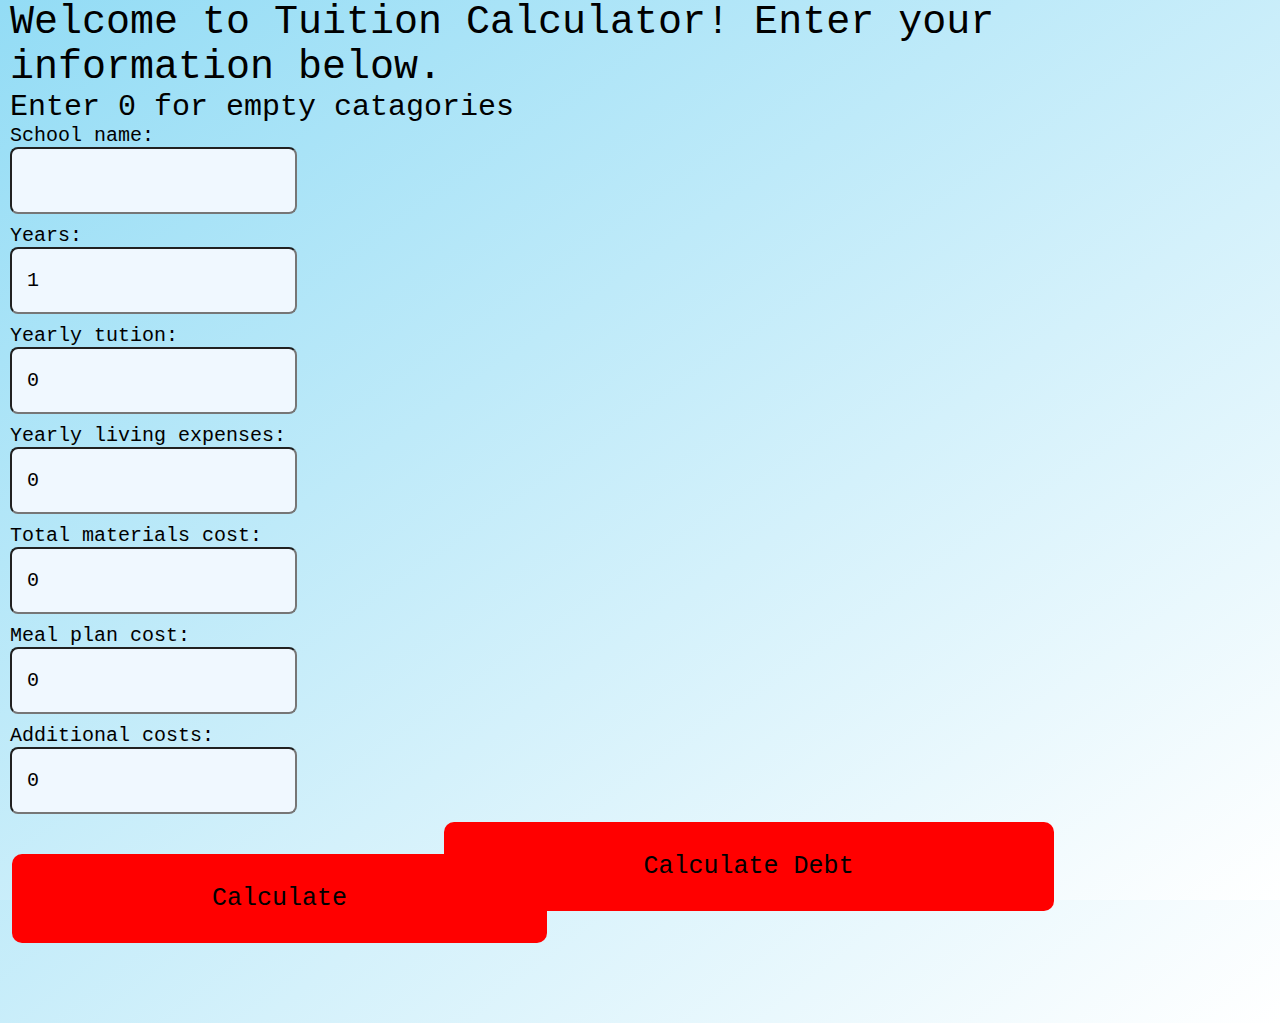
==== index.html @ 12a292be "titles" ====
<!DOCTYPE html>
<html lang="en">
  <head>
    <meta charset="UTF-8" />
    <meta http-equiv="X-UA-Compatible" content="IE=edge" />
    <meta name="viewport" content="width=device-width, initial-scale=1.0" />
    <title>Tuition</title>
    <link rel="stylesheet" href="style.css" />
    <script src="app.js"></script>
  </head>
  <body>
    <form id="form" onsubmit="return false;">
      <kek>Welcome to Tuition Calculator! Enter your information below.</kek>
      <br />
      <inst>Enter 0 for empty catagories</inst>

      <p>School name:</p>
      <input type="text" id="school-name" />

      <p>Years:</p>
      <input type="number" id="years" value="1" />

      <p>Yearly tution:</p>
      <input type="number" id="yearly-tuition-cost" value="0" />

      <p>Yearly living expenses:</p>
      <input type="number" id="yearly-living-expenses" value="0" />

      <p>Total materials cost:</p>
      <input type="number" id="materials-cost" value="0" />

      <p>Meal plan cost:</p>
      <input type="number" id="meal-plan-cost" value="0" />

      <p>Additional costs:</p>
      <input type="number" id="additional-cost" value="0" />

      <button class="sub" type="submit" onclick="yearlyTuition();">
        Calculate
      </button>

      <p class="last" id="total-tuition"></p>
    </form>

    <a href="debt.html"><button class="godebt">Calculate Debt</button></a>
  </body>
</html>
---- style.css ----
* {
  margin: 0;
  padding: 0;
  box-sizing: border-box;
  font-family: "Courier New", Courier, monospace;
  font-size: 20px;
  background-image: linear-gradient(to bottom right, #93dcf5, #ffffff);
}

kek {
  font-family: "Courier New", Courier, monospace;
  font-size: 40px;
  color: blue;
  background-image: none;
}

inst {
  font-family: "Courier New", Courier, monospace;
  font-size: 30px;
  color: blue;
  background-image: none;
}

p {
  background-image: none;
}

input {
  display: block;
  padding: 20px 15px;
  background-color: aliceblue;
  border-radius: 8px;
  transition: 0.4s;
  background-image: none;
}

a {
  background-image: none;
  display: inline-block;
}

form {
  box-sizing: border-box;
  padding: 0;
  padding-left: 10px;
  height: 100vh;
  align-items: center;
  justify-content: center;
  color: rgb(0, 17, 255);
  background-image: none;
}

button.sub {
  border: none;
  background-color: red;
  color: rgb(0, 0, 0);
  padding: 30px 200px;
  text-align: center;
  text-decoration: none;
  display: inline-block;
  font-size: 25px;
  -webkit-transition-duration: 0.4s; /* Safari */
  transition-duration: 0.4s;
  cursor: pointer;
  border-radius: 10px;
  background-image: none;
}

button.sub:hover {
  background-color: #ffe600;
  color: black;
  background-image: none;
}

button.godebt {
  border: none;
  background-color: red;
  color: rgb(0, 0, 0);
  position: absolute;
  padding: 30px 200px;
  text-align: center;
  text-decoration: none;
  font-size: 25px;
  -webkit-transition-duration: 0.4s; /* Safari */
  transition-duration: 0.4s;
  cursor: pointer;
  border-radius: 10px;
  background-image: none;
  top: 88%;
  left: 34.5%;
}

button.godebt:hover {
  background-color: #ffe600;
  color: black;
  background-image: none;
}

button.debt {
  border: none;
  background-color: red;
  color: rgb(0, 0, 0);
  position: absolute;
  padding: 30px 200px;
  text-align: center;
  text-decoration: none;
  font-size: 25px;
  -webkit-transition-duration: 0.4s; /* Safari */
  transition-duration: 0.4s;
  cursor: pointer;
  border-radius: 10px;
  background-image: none;
  top: 42.7%;
  left: 28.5%;
}

button.debt:hover {
  background-color: #ffe600;
  color: black;
  background-image: none;
}

#total-tuition {
  position: absolute;
  left: 55%;
  top: 30%;
  font-family: "Times New Roman", Times, serif;
  font-size: x-large;
  font-weight: 400;
  background-color: #ffe600;
}
kek {
  font-family: "Courier New", Courier, monospace;

  font-size: 40px;
  color: black;
}

inst {
  font-family: "Courier New", Courier, monospace;

  font-family: "Courier New", Courier, monospace;

  font-size: 30px;
  color: black;
}

input {
  display: block;
  padding: 20px 15px;
  background-color: aliceblue;
  border-radius: 8px;
  transition: 0.4s;
}

button {
  border: none;
  background-color: red;
  color: rgb(0, 0, 0);
  padding: 30px 200px;
  text-align: center;
  text-decoration: none;
  display: inline-block;
  font-size: 25px;
  margin: 30px 2px;
  -webkit-transition-duration: 0.4s; /* Safari */
  transition-duration: 0.4s;
  cursor: pointer;
}

button:hover {
  background-color: #ffe600;
  color: black;
}

form {
  box-sizing: border-box;
  padding: 0;
  height: 100vh;
  align-items: center;
  justify-content: center;
  color: black;
  padding-bottom: 100px;
  background-image: linear-gradient(to bottom right, #93dcf5, #ffffff);
}

button:hover {
  background-color: #ffe600;
  color: black;
}

form {
  box-sizing: border-box;
  padding: 0;
  padding-left: 10px;
  height: 100vh;
  align-items: center;
  justify-content: center;
  color: black;
  margin-bottom: 100px;
  background-image: linear-gradient(to bottom right, #93dcf5, #ffffff);
}

form input {
  margin-bottom: 10px;
}

.back {
  position: absolute;
  top: 42.7%;
}
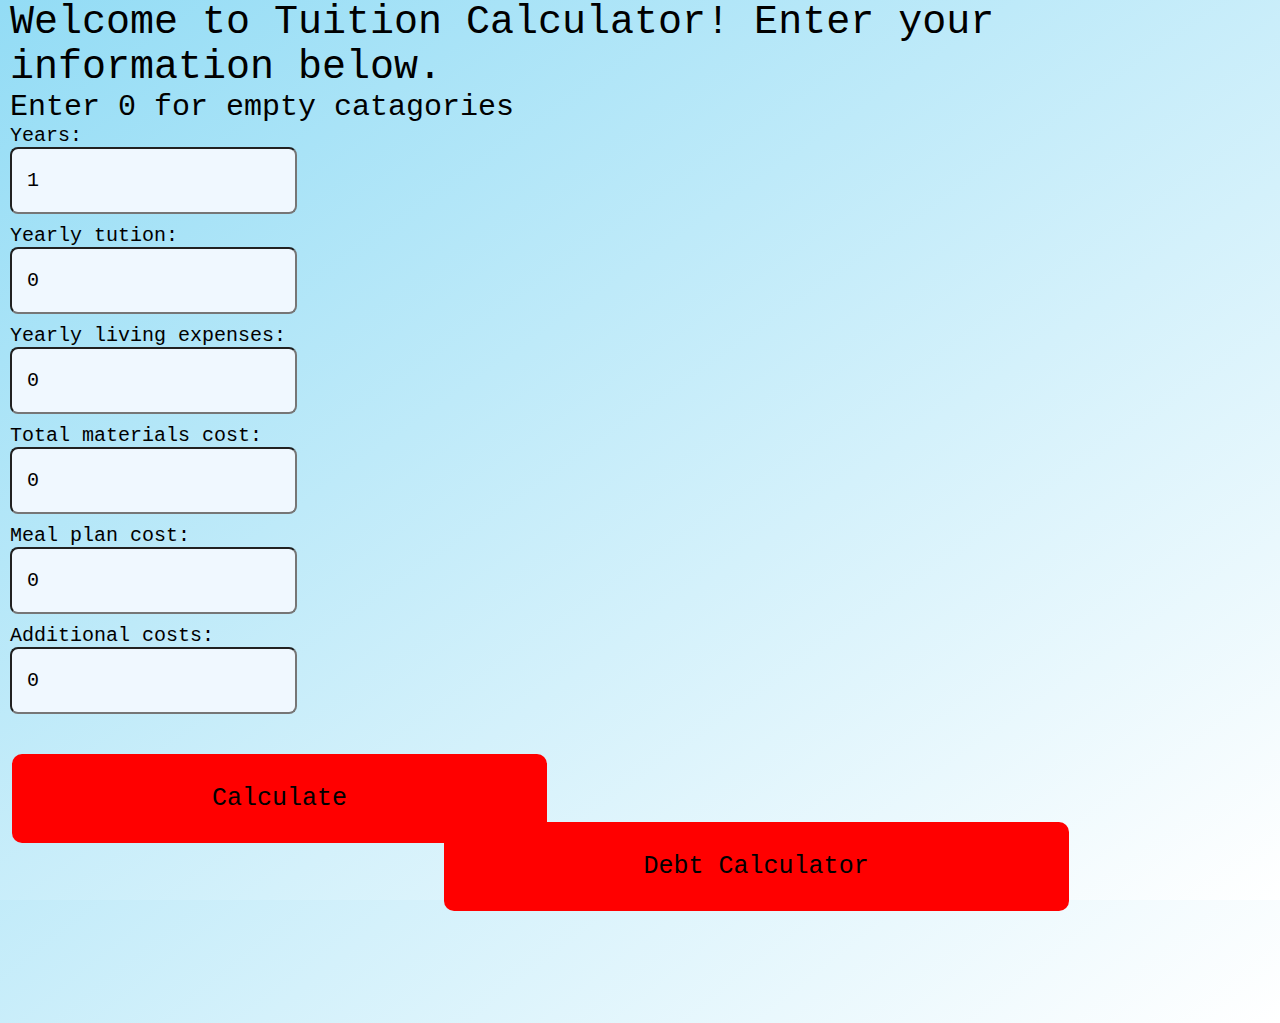
==== commit aaed1226: "created homepage" ====
--- a/index.html
+++ b/index.html
@@ -4,7 +4,7 @@
     <meta charset="UTF-8" />
     <meta http-equiv="X-UA-Compatible" content="IE=edge" />
     <meta name="viewport" content="width=device-width, initial-scale=1.0" />
-    <title>Tuition</title>
+    <title>Document</title>
     <link rel="stylesheet" href="style.css" />
     <script src="app.js"></script>
   </head>
@@ -13,9 +13,6 @@
       <kek>Welcome to Tuition Calculator! Enter your information below.</kek>
       <br />
       <inst>Enter 0 for empty catagories</inst>
-
-      <p>School name:</p>
-      <input type="text" id="school-name" />
 
       <p>Years:</p>
       <input type="number" id="years" value="1" />
@@ -42,6 +39,6 @@
       <p class="last" id="total-tuition"></p>
     </form>
 
-    <a href="debt.html"><button class="godebt">Calculate Debt</button></a>
+    <a href="debt.html"><button class="godebt">Debt Calculator</button></a>
   </body>
 </html>
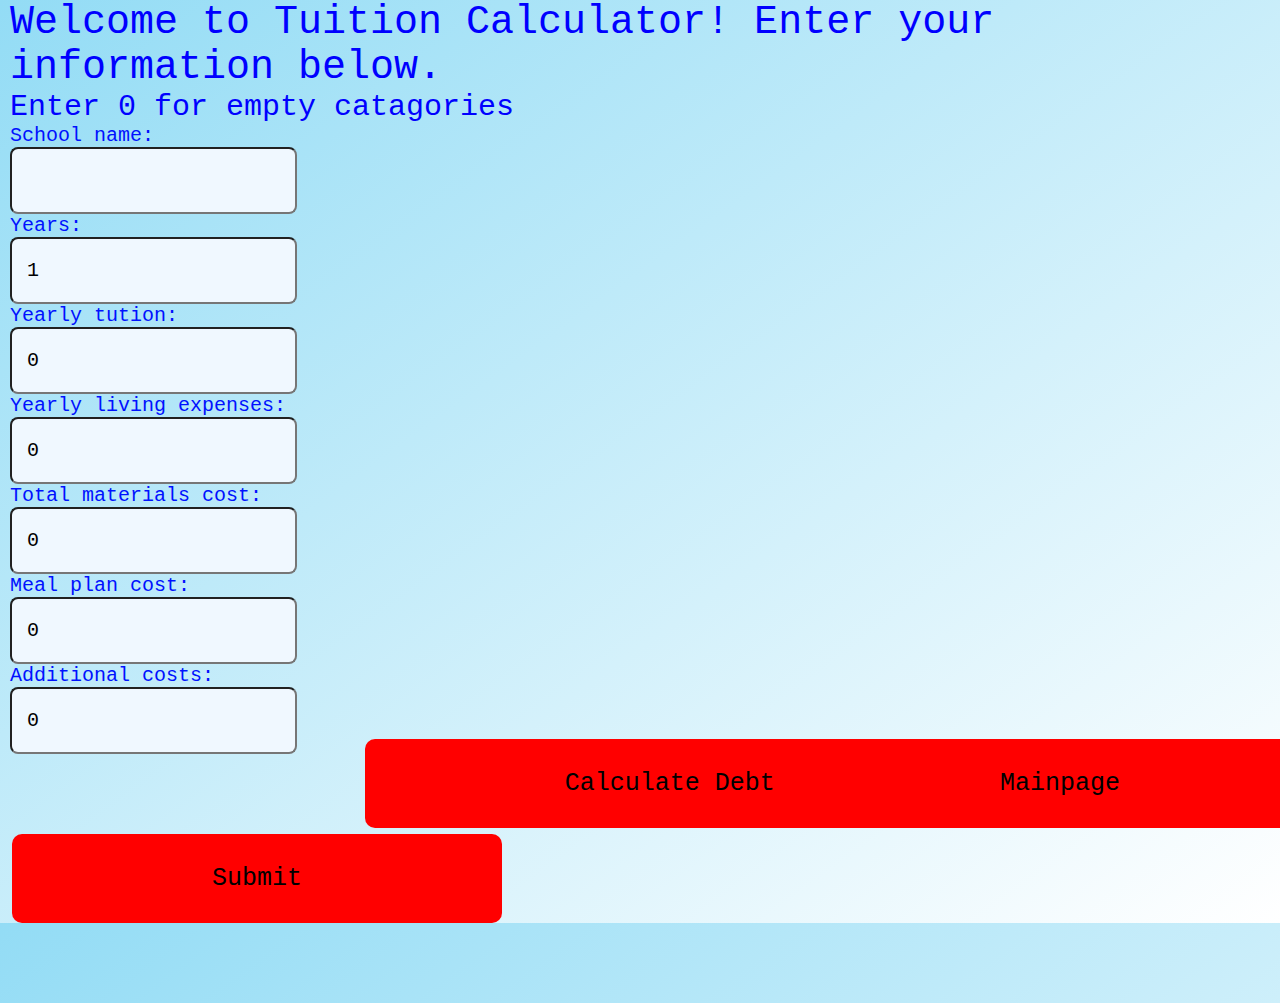
==== commit 7e072c9e: "NEW 2.0" ====
--- a/index.html
+++ b/index.html
@@ -7,12 +7,39 @@
     <title>Document</title>
     <link rel="stylesheet" href="style.css" />
     <script src="app.js"></script>
+  <style>
+    button.main {
+    border: none;
+    background-color: red;
+    color: rgb(0, 0, 0);
+    position: absolute;
+    padding: 30px 200px;
+    text-align: center;
+    text-decoration: none;
+    font-size: 25px;
+    -webkit-transition-duration: 0.4s; /* Safari */
+    transition-duration: 0.4s;
+    cursor: pointer;
+    border-radius: 10px;
+    background-image: none;
+    top: 82.1%;
+    left: 62.5%;
+  }
+  button.main:hover{
+    background-color: #ffe600;
+    color: black;
+    background-image: none;
+  }
+  </style>
   </head>
   <body>
     <form id="form" onsubmit="return false;">
       <kek>Welcome to Tuition Calculator! Enter your information below.</kek>
       <br />
       <inst>Enter 0 for empty catagories</inst>
+
+      <p>School name:</p>
+      <input type="text" id="school-name" />
 
       <p>Years:</p>
       <input type="number" id="years" value="1" />
@@ -32,13 +59,12 @@
       <p>Additional costs:</p>
       <input type="number" id="additional-cost" value="0" />
 
-      <button class="sub" type="submit" onclick="yearlyTuition();">
-        Calculate
-      </button>
+      <button class="sub" type="submit" onclick="yearlyTuition();">Submit</button>
 
-      <p class="last" id="total-tuition"></p>
+      <p id="total-tuition"></p>
+
     </form>
-
-    <a href="debt.html"><button class="godebt">Debt Calculator</button></a>
+    <a href="debt.html"><button class="godebt">Calculate Debt</button></a>
+    <a href="mainpage.html"><button class="main">Mainpage</button></a>
   </body>
-</html>
+</html>--- a/style.css
+++ b/style.css
@@ -37,7 +37,7 @@
 a {
   background-image: none;
   display: inline-block;
-}
+} 
 
 form {
   box-sizing: border-box;
@@ -50,7 +50,9 @@
   background-image: none;
 }
 
-button.sub {
+
+
+ button.sub {
   border: none;
   background-color: red;
   color: rgb(0, 0, 0);
@@ -59,14 +61,16 @@
   text-decoration: none;
   display: inline-block;
   font-size: 25px;
-  -webkit-transition-duration: 0.4s; /* Safari */
-  transition-duration: 0.4s;
-  cursor: pointer;
-  border-radius: 10px;
-  background-image: none;
-}
-
-button.sub:hover {
+  margin: 80px 2px;
+  -webkit-transition-duration: 0.4s; /* Safari */
+  transition-duration: 0.4s;
+  cursor: pointer;
+  border-radius: 10px;
+  background-image: none;
+  
+}
+
+button.sub:hover{
   background-color: #ffe600;
   color: black;
   background-image: none;
@@ -86,11 +90,11 @@
   cursor: pointer;
   border-radius: 10px;
   background-image: none;
-  top: 88%;
-  left: 34.5%;
-}
-
-button.godebt:hover {
+  top: 82.1%;
+  left: 28.5%;
+}
+
+button.godebt:hover{
   background-color: #ffe600;
   color: black;
   background-image: none;
@@ -110,11 +114,59 @@
   cursor: pointer;
   border-radius: 10px;
   background-image: none;
-  top: 42.7%;
-  left: 28.5%;
-}
-
-button.debt:hover {
+  top: 50%;
+  left: 2%;
+}
+
+button.debt:hover{
+  background-color: #ffe600;
+  color: black;
+  background-image: none;
+}
+
+button.debt2 {
+  border: none;
+  background-color: red;
+  color: rgb(0, 0, 0);
+  position: absolute;
+  padding: 30px 200px;
+  text-align: center;
+  text-decoration: none;
+  font-size: 25px;
+  -webkit-transition-duration: 0.4s; /* Safari */
+  transition-duration: 0.4s;
+  cursor: pointer;
+  border-radius: 10px;
+  background-image: none;
+  top: 50%;
+  left: 32.5%;
+}
+
+button.debt2:hover{
+  background-color: #ffe600;
+  color: black;
+  background-image: none;
+}
+
+button.debt3 {
+  border: none;
+  background-color: red;
+  color: rgb(0, 0, 0);
+  position: absolute;
+  padding: 30px 200px;
+  text-align: center;
+  text-decoration: none;
+  font-size: 25px;
+  -webkit-transition-duration: 0.4s; /* Safari */
+  transition-duration: 0.4s;
+  cursor: pointer;
+  border-radius: 10px;
+  background-image: none;
+  top: 50%;
+  left: 70%;
+}
+
+button.debt3:hover{
   background-color: #ffe600;
   color: black;
   background-image: none;
@@ -124,88 +176,31 @@
   position: absolute;
   left: 55%;
   top: 30%;
-  font-family: "Times New Roman", Times, serif;
+  font-family: 'Times New Roman', Times, serif;
   font-size: x-large;
   font-weight: 400;
   background-color: #ffe600;
 }
-kek {
-  font-family: "Courier New", Courier, monospace;
-
-  font-size: 40px;
-  color: black;
-}
-
-inst {
-  font-family: "Courier New", Courier, monospace;
-
-  font-family: "Courier New", Courier, monospace;
-
-  font-size: 30px;
-  color: black;
-}
-
-input {
-  display: block;
-  padding: 20px 15px;
-  background-color: aliceblue;
-  border-radius: 8px;
-  transition: 0.4s;
-}
-
-button {
-  border: none;
-  background-color: red;
-  color: rgb(0, 0, 0);
-  padding: 30px 200px;
-  text-align: center;
-  text-decoration: none;
-  display: inline-block;
-  font-size: 25px;
-  margin: 30px 2px;
-  -webkit-transition-duration: 0.4s; /* Safari */
-  transition-duration: 0.4s;
-  cursor: pointer;
-}
-
-button:hover {
-  background-color: #ffe600;
-  color: black;
-}
-
-form {
-  box-sizing: border-box;
-  padding: 0;
-  height: 100vh;
-  align-items: center;
-  justify-content: center;
-  color: black;
-  padding-bottom: 100px;
-  background-image: linear-gradient(to bottom right, #93dcf5, #ffffff);
-}
-
-button:hover {
-  background-color: #ffe600;
-  color: black;
-}
-
-form {
-  box-sizing: border-box;
-  padding: 0;
-  padding-left: 10px;
-  height: 100vh;
-  align-items: center;
-  justify-content: center;
-  color: black;
-  margin-bottom: 100px;
-  background-image: linear-gradient(to bottom right, #93dcf5, #ffffff);
-}
-
-form input {
-  margin-bottom: 10px;
-}
-
-.back {
-  position: absolute;
-  top: 42.7%;
-}
+
+#monthly-payment {
+  position: absolute;
+  left: 55%;
+  top: 30%;
+  font-family: 'Times New Roman', Times, serif;
+  font-size: x-large;
+  font-weight: 400;
+  background-color: #ffe600;
+  top: 23%;
+}
+
+#total-interest {
+  position: absolute;
+  left: 55%;
+  top: 30%;
+  font-family: 'Times New Roman', Times, serif;
+  font-size: x-large;
+  font-weight: 400;
+  background-color: #ffe600;
+  top: 28%;
+  left: 5;
+}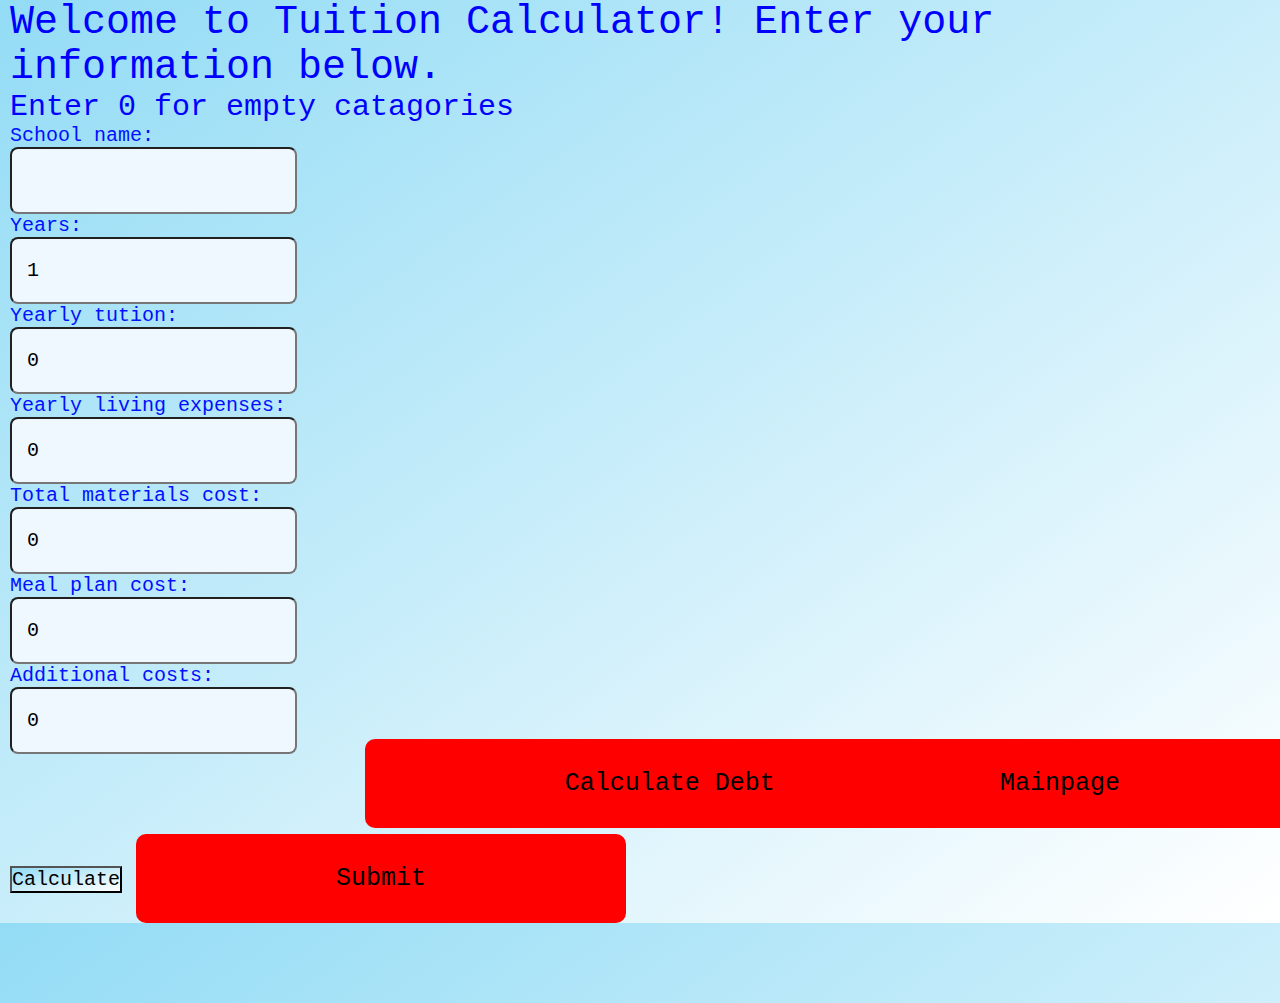
==== commit 03a7d245: "Merge branch 'CSS' of https://github.com/cloudec11/NextStepHacks into CSS" ====
--- a/index.html
+++ b/index.html
@@ -59,9 +59,17 @@
       <p>Additional costs:</p>
       <input type="number" id="additional-cost" value="0" />
 
-      <button class="sub" type="submit" onclick="yearlyTuition();">Submit</button>
 
-      <p id="total-tuition"></p>
+
+      <button type="submit" onclick="yearlyTuition();">Calculate</button>
+
+      <button class="sub" value="submit" type="submit" onclick="yearlyTuition();">
+        Submit
+      </button>
+      <p class="last" id="total-tuition"></p>
+
+    </form>
+
 
     </form>
     <a href="debt.html"><button class="godebt">Calculate Debt</button></a>
--- a/style.css
+++ b/style.css
@@ -124,6 +124,7 @@
   background-image: none;
 }
 
+
 button.debt2 {
   border: none;
   background-color: red;
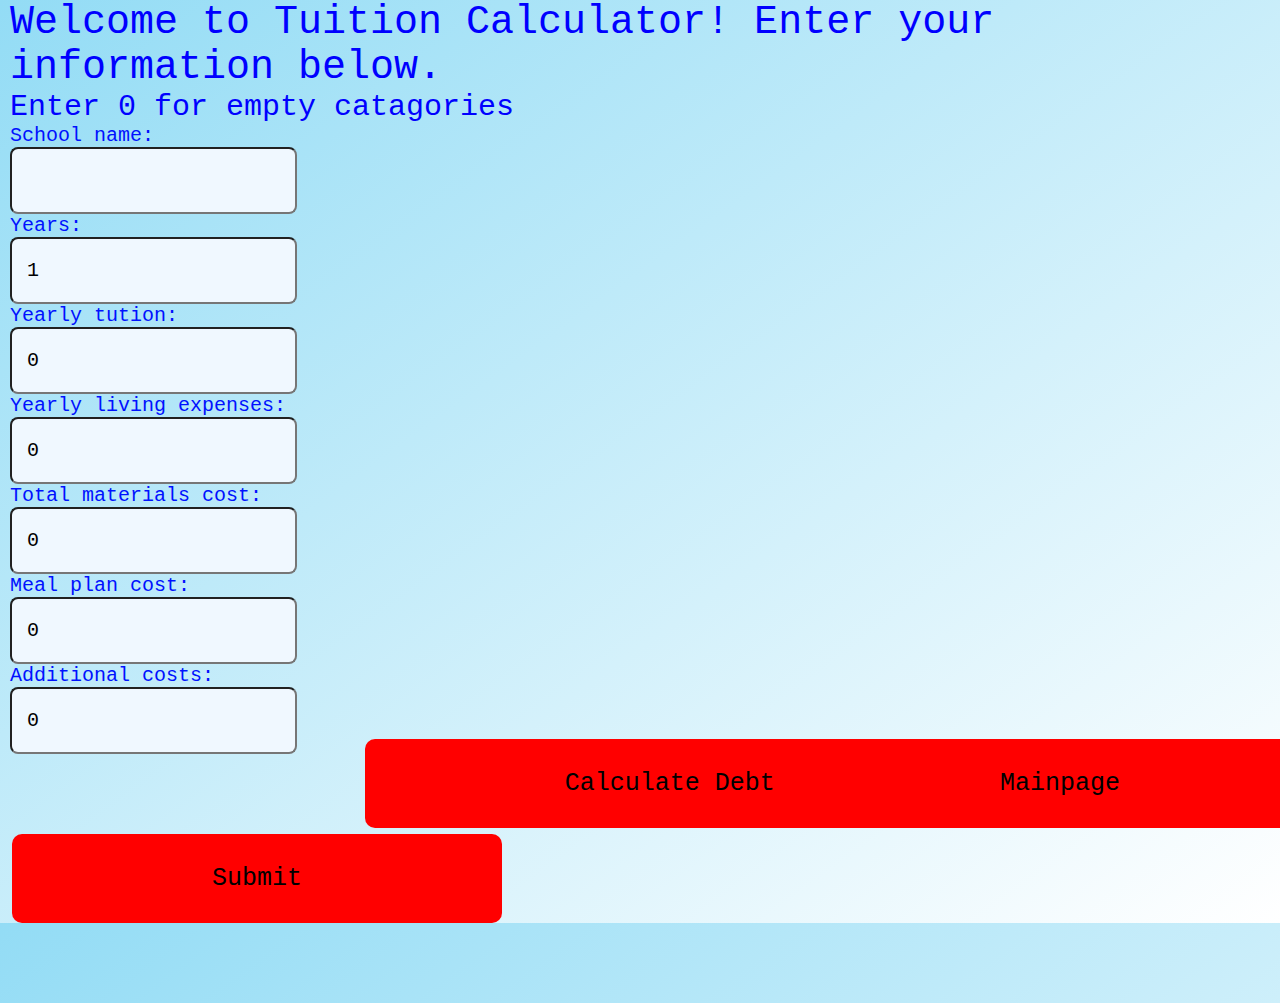
==== commit 8537191c: "NEW" ====
--- a/index.html
+++ b/index.html
@@ -59,10 +59,6 @@
       <p>Additional costs:</p>
       <input type="number" id="additional-cost" value="0" />
 
-
-
-      <button type="submit" onclick="yearlyTuition();">Calculate</button>
-
       <button class="sub" value="submit" type="submit" onclick="yearlyTuition();">
         Submit
       </button>
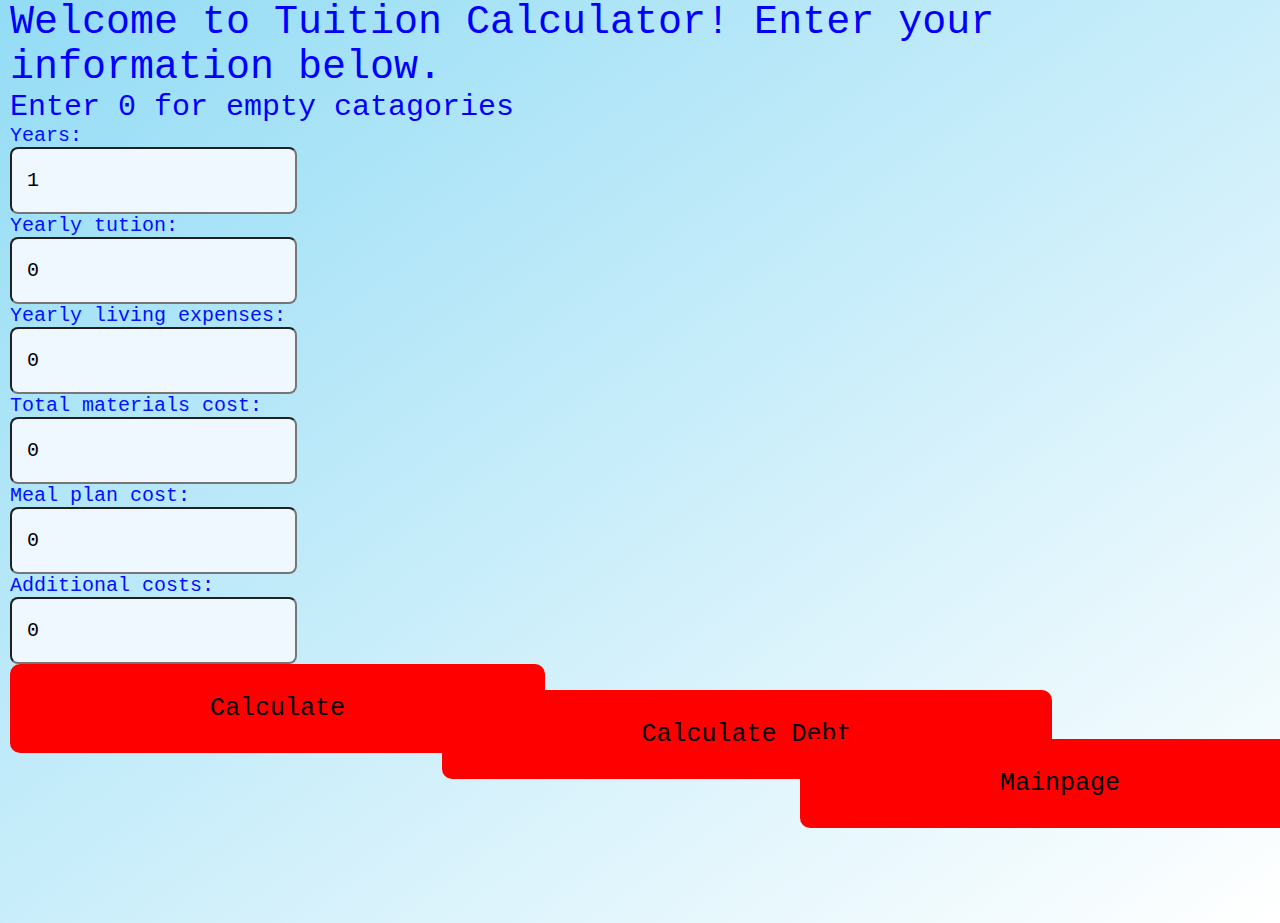
==== commit fe4c229a: "Merge branch 'main' into CSS" ====
--- a/index.html
+++ b/index.html
@@ -4,7 +4,7 @@
     <meta charset="UTF-8" />
     <meta http-equiv="X-UA-Compatible" content="IE=edge" />
     <meta name="viewport" content="width=device-width, initial-scale=1.0" />
-    <title>Document</title>
+    <title>Tuition</title>
     <link rel="stylesheet" href="style.css" />
     <script src="app.js"></script>
   <style>
@@ -38,9 +38,6 @@
       <br />
       <inst>Enter 0 for empty catagories</inst>
 
-      <p>School name:</p>
-      <input type="text" id="school-name" />
-
       <p>Years:</p>
       <input type="number" id="years" value="1" />
 
@@ -59,16 +56,20 @@
       <p>Additional costs:</p>
       <input type="number" id="additional-cost" value="0" />
 
-      <button class="sub" value="submit" type="submit" onclick="yearlyTuition();">
-        Submit
+
+      <button class="sub" type="submit" onclick="yearlyTuition();">
+        Calculate
+
       </button>
+
       <p class="last" id="total-tuition"></p>
+    </form>
 
-    </form>
 
 
     </form>
     <a href="debt.html"><button class="godebt">Calculate Debt</button></a>
     <a href="mainpage.html"><button class="main">Mainpage</button></a>
+
   </body>
-</html>+</html>
--- a/style.css
+++ b/style.css
@@ -37,7 +37,7 @@
 a {
   background-image: none;
   display: inline-block;
-} 
+}
 
 form {
   box-sizing: border-box;
@@ -50,9 +50,7 @@
   background-image: none;
 }
 
-
-
- button.sub {
+button.sub {
   border: none;
   background-color: red;
   color: rgb(0, 0, 0);
@@ -61,16 +59,14 @@
   text-decoration: none;
   display: inline-block;
   font-size: 25px;
-  margin: 80px 2px;
-  -webkit-transition-duration: 0.4s; /* Safari */
-  transition-duration: 0.4s;
-  cursor: pointer;
-  border-radius: 10px;
-  background-image: none;
-  
-}
-
-button.sub:hover{
+  -webkit-transition-duration: 0.4s; /* Safari */
+  transition-duration: 0.4s;
+  cursor: pointer;
+  border-radius: 10px;
+  background-image: none;
+}
+
+button.sub:hover {
   background-color: #ffe600;
   color: black;
   background-image: none;
@@ -90,11 +86,11 @@
   cursor: pointer;
   border-radius: 10px;
   background-image: none;
-  top: 82.1%;
-  left: 28.5%;
-}
-
-button.godebt:hover{
+  top: 76.7%;
+  left: 34.5%;
+}
+
+button.godebt:hover {
   background-color: #ffe600;
   color: black;
   background-image: none;
@@ -114,15 +110,18 @@
   cursor: pointer;
   border-radius: 10px;
   background-image: none;
+
   top: 50%;
   left: 2%;
-}
-
-button.debt:hover{
-  background-color: #ffe600;
-  color: black;
-  background-image: none;
-}
+
+}
+
+button.debt:hover {
+  background-color: #ffe600;
+  color: black;
+  background-image: none;
+}
+
 
 
 button.debt2 {
@@ -141,6 +140,22 @@
   background-image: none;
   top: 50%;
   left: 32.5%;
+
+#total-tuition {
+  position: absolute;
+  left: 55%;
+  top: 30%;
+  font-family: "Times New Roman", Times, serif;
+  font-size: x-large;
+  font-weight: 400;
+  background-color: #ffe600;
+}
+kek {
+  font-family: "Courier New", Courier, monospace;
+
+  font-size: 40px;
+  color: black;
+
 }
 
 button.debt2:hover{
@@ -173,6 +188,7 @@
   background-image: none;
 }
 
+
 #total-tuition {
   position: absolute;
   left: 55%;
@@ -180,8 +196,23 @@
   font-family: 'Times New Roman', Times, serif;
   font-size: x-large;
   font-weight: 400;
-  background-color: #ffe600;
-}
+
+form {
+  box-sizing: border-box;
+  padding: 0;
+  height: 100vh;
+  align-items: center;
+  justify-content: center;
+  color: black;
+  padding-bottom: 100px;
+  background-image: linear-gradient(to bottom right, #93dcf5, #ffffff);
+}
+
+button:hover {
+
+  background-color: #ffe600;
+}
+
 
 #monthly-payment {
   position: absolute;
@@ -204,4 +235,32 @@
   background-color: #ffe600;
   top: 28%;
   left: 5;
-}+}
+
+form {
+  box-sizing: border-box;
+  padding: 0;
+  padding-left: 10px;
+  height: 100vh;
+  align-items: center;
+  justify-content: center;
+  color: black;
+  margin-bottom: 100px;
+  background-image: linear-gradient(to bottom right, #93dcf5, #ffffff);
+}
+
+form input {
+  margin-bottom: 10px;
+}
+
+.back {
+  position: absolute;
+  top: 52.7%;
+  padding-left: 20px;
+  margin-left: 10px;
+}
+
+form-home {
+  padding-bottom: 100px;
+}
+
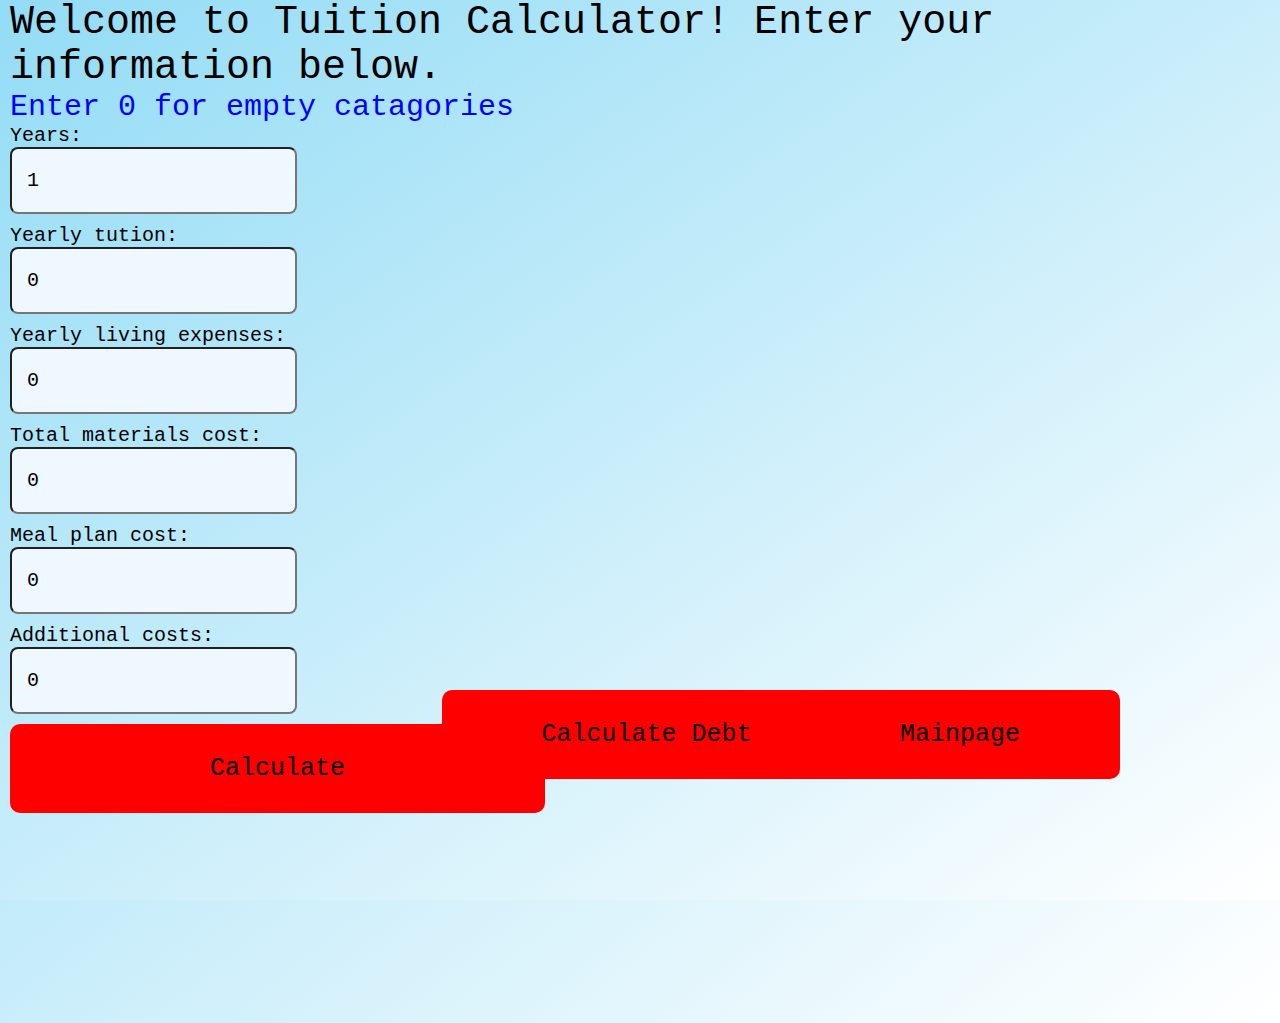
==== commit 5f3bec4d: "postion" ====
--- a/index.html
+++ b/index.html
@@ -13,7 +13,7 @@
     background-color: red;
     color: rgb(0, 0, 0);
     position: absolute;
-    padding: 30px 200px;
+    padding: 30px 100px;
     text-align: center;
     text-decoration: none;
     font-size: 25px;
@@ -22,7 +22,7 @@
     cursor: pointer;
     border-radius: 10px;
     background-image: none;
-    top: 82.1%;
+    top: 76.7%;
     left: 62.5%;
   }
   button.main:hover{
--- a/style.css
+++ b/style.css
@@ -77,7 +77,7 @@
   background-color: red;
   color: rgb(0, 0, 0);
   position: absolute;
-  padding: 30px 200px;
+  padding: 30px 100px;
   text-align: center;
   text-decoration: none;
   font-size: 25px;
@@ -113,7 +113,6 @@
 
   top: 50%;
   left: 2%;
-
 }
 
 button.debt:hover {
@@ -122,14 +121,12 @@
   background-image: none;
 }
 
-
-
 button.debt2 {
   border: none;
   background-color: red;
   color: rgb(0, 0, 0);
   position: absolute;
-  padding: 30px 200px;
+  padding: 30px 100px;
   text-align: center;
   text-decoration: none;
   font-size: 25px;
@@ -139,8 +136,8 @@
   border-radius: 10px;
   background-image: none;
   top: 50%;
-  left: 32.5%;
-
+  left: 37.5%;
+}
 #total-tuition {
   position: absolute;
   left: 55%;
@@ -155,10 +152,9 @@
 
   font-size: 40px;
   color: black;
-
-}
-
-button.debt2:hover{
+}
+
+button.debt2:hover {
   background-color: #ffe600;
   color: black;
   background-image: none;
@@ -182,21 +178,20 @@
   left: 70%;
 }
 
-button.debt3:hover{
-  background-color: #ffe600;
-  color: black;
-  background-image: none;
-}
-
+button.debt3:hover {
+  background-color: #ffe600;
+  color: black;
+  background-image: none;
+}
 
 #total-tuition {
   position: absolute;
   left: 55%;
   top: 30%;
-  font-family: 'Times New Roman', Times, serif;
-  font-size: x-large;
-  font-weight: 400;
-
+  font-family: "Times New Roman", Times, serif;
+  font-size: x-large;
+  font-weight: 400;
+}
 form {
   box-sizing: border-box;
   padding: 0;
@@ -209,16 +204,14 @@
 }
 
 button:hover {
-
-  background-color: #ffe600;
-}
-
+  background-color: #ffe600;
+}
 
 #monthly-payment {
   position: absolute;
   left: 55%;
   top: 30%;
-  font-family: 'Times New Roman', Times, serif;
+  font-family: "Times New Roman", Times, serif;
   font-size: x-large;
   font-weight: 400;
   background-color: #ffe600;
@@ -229,7 +222,7 @@
   position: absolute;
   left: 55%;
   top: 30%;
-  font-family: 'Times New Roman', Times, serif;
+  font-family: "Times New Roman", Times, serif;
   font-size: x-large;
   font-weight: 400;
   background-color: #ffe600;
@@ -263,4 +256,3 @@
 form-home {
   padding-bottom: 100px;
 }
-
